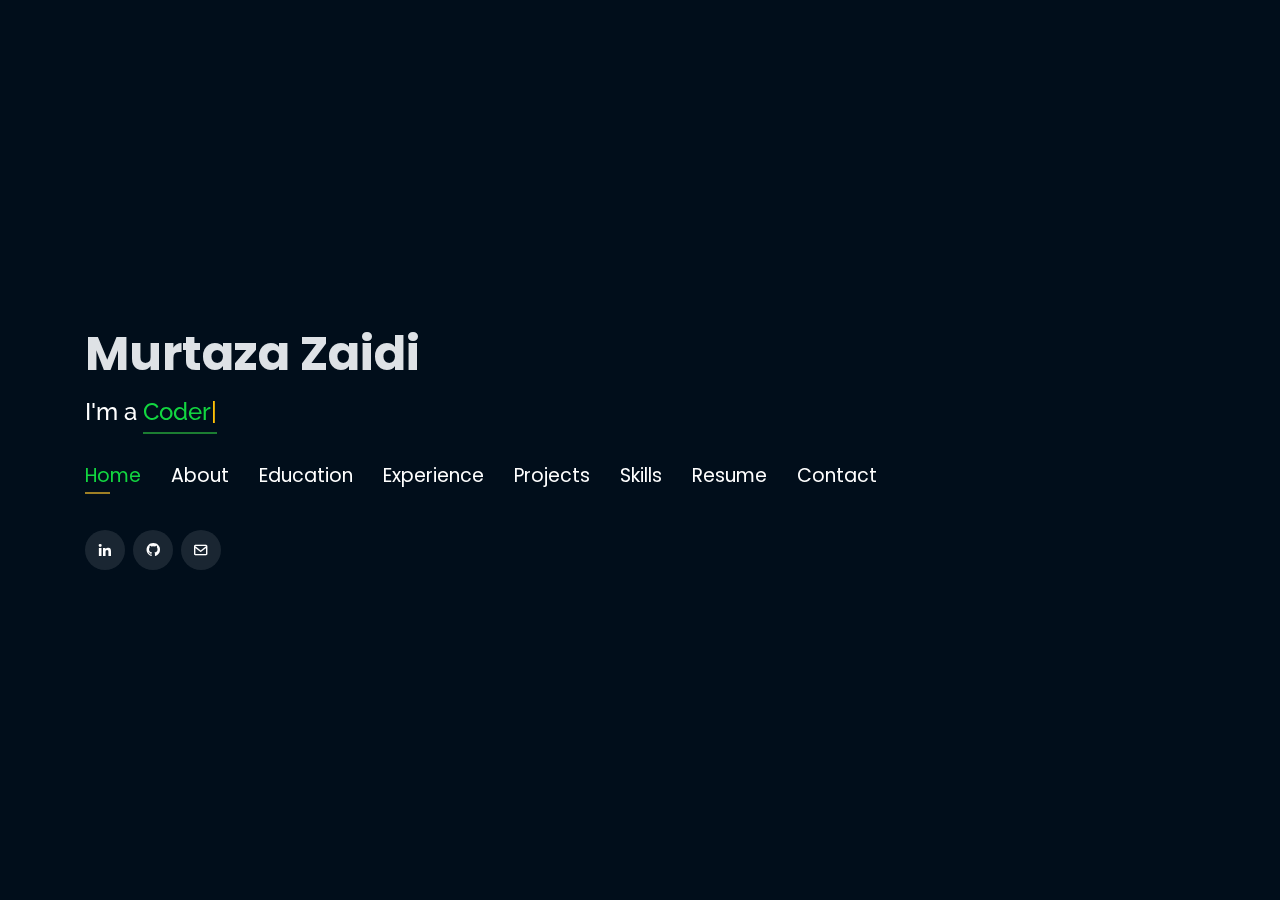
==== index.html @ db64ef8c "Updated phone number" ====
<!DOCTYPE html>
<html lang="en">

<head>
  <!-- Google Tag Manager -->
  <script>(function(w,d,s,l,i){w[l]=w[l]||[];w[l].push({'gtm.start':
  new Date().getTime(),event:'gtm.js'});var f=d.getElementsByTagName(s)[0],
  j=d.createElement(s),dl=l!='dataLayer'?'&l='+l:'';j.async=true;j.src=
  'https://www.googletagmanager.com/gtm.js?id='+i+dl;f.parentNode.insertBefore(j,f);
  })(window,document,'script','dataLayer','GTM-5BB8W2X');</script>
  <!-- End Google Tag Manager -->
  <link rel="shortcut icon" type="x-icon" href="m.png"/>
  <meta charset="utf-8">
  <meta content="width=device-width, initial-scale=1.0" name="viewport">

  <title>Murtazaverse &#128640;</title>
  <meta content="" name="descriptison">
  <meta content="" name="keywords">

  <!-- Google Fonts -->
  <link href="https://fonts.googleapis.com/css?family=Open+Sans:300,300i,400,400i,600,600i,700,700i|Raleway:300,300i,400,400i,500,500i,600,600i,700,700i|Poppins:300,300i,400,400i,500,500i,600,600i,700,700i" rel="stylesheet">

  <!-- Vendor CSS Files -->
  <link href="assets/vendor/bootstrap/css/bootstrap.min.css" rel="stylesheet">
  <link href="assets/vendor/icofont/icofont.min.css" rel="stylesheet">
  <link href="assets/vendor/remixicon/remixicon.css" rel="stylesheet">
  <link href="assets/vendor/owl.carousel/assets/owl.carousel.min.css" rel="stylesheet">
  <link href="assets/vendor/boxicons/css/boxicons.min.css" rel="stylesheet">
  <link href="assets/vendor/venobox/venobox.css" rel="stylesheet">

  <!-- Template Main CSS File -->
  <link href="assets/css/style.css" rel="stylesheet">


  <!-- Global site tag (gtag.js) - Google Analytics -->
  <script async src="https://www.googletagmanager.com/gtag/js?id=UA-169007209-3"></script>
  <script>
    window.dataLayer = window.dataLayer || [];
    function gtag(){dataLayer.push(arguments);}
    gtag('js', new Date());

    gtag('config', 'UA-169007209-3');
  </script>



  <!-- =======================================================
  * Template Name: Personal - v2.1.0
  * Template URL: https://bootstrapmade.com/personal-free-resume-bootstrap-template/
  * Author: BootstrapMade.com
  * License: https://bootstrapmade.com/license/
  ======================================================== -->
</head>

<body>
  
  <!-- Google Tag Manager (noscript) -->
  <noscript><iframe src="https://www.googletagmanager.com/ns.html?id=GTM-5BB8W2X"
  height="0" width="0" style="display:none;visibility:hidden"></iframe></noscript>
  <!-- End Google Tag Manager (noscript) -->
  <!-- ======= Header ======= -->
  <header id="header" class="header-tops">

    <div class="container">

      <h1><a href="index.html">Murtaza Zaidi</a></h1>
      <h2 style="color:#fff">I'm a <span class="typing" style="color:#12D640"></span></h2>
      <nav class="nav-menu d-none d-lg-block">
        <ul>
          <li class="active"><a href="#header"> <span>Home</span></a></li>
          <li><a href="#about"><span>About</span></a></li>
          <li><a href="#education"> <span>Education</span></a></li>
          <li><a href="#experience"> <span>Experience</span></a></li>
<!--          <li><a href="#projects"> <span>Projects</span></a></li>-->
          <li><a href="#portfolio"> <span>Projects</span></a></li>
          <li><a href="#skills"> <span>Skills</span></a></li>
          <li><a href="https://drive.google.com/file/d/1ePVwdHYRjW9b_7W-_v5dFY80ZdIzL5uR/view?usp=sharing" target="_blank"> <span>Resume</span></a></li>
          <!-- <li><a href="#links"> <span>Resume & Links</span></a></li> -->
          <li><a href="#contacts"> <span>Contact</span></a></li>

        </ul>
      </nav><!-- .nav-menu -->

      <div class="social-links">
          <a href="https://www.linkedin.com/in/syedmurtazazaidi/" target="_blank" class="linkedin"><i class="bx bxl-linkedin"></i></a>
          <a href="https://github.com/murtazaverse" target="_blank" class="github"><i class="bx bxl-github"></i></a>
          <a href="mailto:murtazazaidi1@outlook.com" target="_blank" class="outlook"><i class="bx bx-envelope"></i></a>

      </div>

    </div>
  </header><!-- End Header -->

  <!-- ======= About Section ======= -->
  <section id="about" class="about">

    <!-- ======= About Me ======= -->
    <div class="about-me container">

      <div class="section-title">
        <h2>About</h2>
      </div>

      <div class="row">
        <div class="col-lg-4" data-aos="fade-right">
          <img src="assets/img/profile.jpg" class="img-fluid" alt="" style = "border-radius:30px;">
        </div>
        <div class="col-lg-8 pt-4 pt-lg-0 content" data-aos="fade-left">
          <div class="row">
            <p>Focused and enthusiastic developer with a keen interest in Data Science and Data Engineering. By comprehensive exposure
              to the underlying concepts and applying them vividly to various projects, my love for these domains came into being.
              I am a passionate individual who thrives to build and apply algorithms to solve real-world industry problems.
            </p>
          <!-- </div>
          <div class="row"> -->
            <div class="col-lg-6">
              <ul>
                <li><i class="icofont-rounded-right"></i> <strong>Birthdate:</strong> 20 January 2000</li>
                <li><i class="icofont-rounded-right"></i> <strong>Phone:</strong> +49 177 2754 780</li>
              </ul>
            </div>
            <div class="col-lg-6">
              <ul>
                <li><i class="icofont-rounded-right"></i> <strong>City:</strong> Berlin, Germany</li>
                <li><i class="icofont-rounded-right"></i> <strong>Email:</strong> murtazazaidi1@outlook.com</li>
              </ul>
            </div>
          </div>
        </div>
      </div>

    </div><!-- End About Me -->

    <!-- ======= Interests ======= -->
    <div class="interests container">

      <div class="section-title">
        <h2>Interests</h2>
      </div>

      <div class="row">
        <div class="col-lg-3 col-md-4 mt-4 mt-md-0">
          <div class="icon-box">
            <i class="ri-pie-chart-box-line" style="color: #51b4f6;"></i>
            <h3>Data Science</h3>
          </div>
        </div>
        <div class="col-lg-3 col-md-4 mt-4 mt-md-0">
          <div class="icon-box">
            <i class="ri-functions" style="color: #94f172;"></i>
            <h3>Mathematics</h3>
          </div>
        </div>
        <div class="col-lg-3 col-md-4 mt-4 mt-lg-0">
          <div class="icon-box">
            <i class="ri-english-input" style="color: #a05c9c;"></i>
            <h3>Natural Language Processing</h3>
          </div>
        </div>
        <div class="col-lg-3 col-md-4 mt-4 mt-md-0">
          <div class="icon-box">
            <i class="ri-camera-3-line" style="color: #7d8182;"></i>
            <h3>Computer Vision</h3>
          </div>
        </div>
        <div class="col-lg-3 col-md-4 mt-4">
          <div class="icon-box">
            <i class="ri-database-2-line" style="color: #ffc107;"></i>
            <h3>Data Engineering</h3>
          </div>
        </div>
        <div class="col-lg-3 col-md-4 mt-4">
          <div class="icon-box">
            <i class="ri-bar-chart-box-line" style="color: #ff2d42;"></i>
            <h3>Visualization</h3>
          </div>
        </div>
        <div class="col-lg-3 col-md-4 mt-4">
          <div class="icon-box">
            <i class="ri-file-list-3-line" style="color: #0084ea;"></i>
            <h3>Algorithms</h3>
          </div>
        </div>
        <div class="col-lg-3 col-md-4 mt-4">
          <div class="icon-box">
            <i class="ri-code-s-slash-fill" style="color: #28a745;"></i>
            <h3>Software Engineering</h3>
          </div>
        </div>
      </div>

    </div><!-- End Interests -->
  </section><!-- End About Section -->



  <!-- ======= Education Section ======= -->
  <section id="education" class="services">
    <div class="container">
      <div class="section-title">
        <h2>Education</h2>
      </div>
      <div class="row">
        <div class="col-lg-12" data-aos="fade-up" style="display: inline-block;">


            <div class="col-md-4 mt-4 mt-md-0 icon-box" data-aos="fade-up" data-aos-delay="100" style="padding:0px 0px;padding-bottom: 5px;display: inline-block;">
              <img src="assets/img/education/potsdam.jpeg" class="img-fluid" alt="">
              <!-- <h4 style="text-align:left;"><a href="https://www.uni-potsdam.de/en/university-of-potsdam" target="_blank" style="color:#12d640">University of Potsdam</a><br> </h4> -->
              <!-- <p style="text-align:left;color:#fff;padding: 5px 10px;"><em>MSc. Data Science</em></p> -->
              <h5 style="text-align:left;padding: 10px 0px 0px 10px;"><strong>MSc. Data Science</strong></h5>
              <h6 style="text-align:left;padding: 0px 0px 0px 10px;">[ Oct 2023 - Present ]</h6>
              <h6 style="text-align:left;color:#fff;padding: 0px 10px;">Relevant Coursework</h6>
              <ul style="text-align:left;color:#fff;">
                <li>Statistics</li>
                <li>ML / DL</li>
                <li>Data Engineering</li>
              </ul>
            </div>
            <div class="col-md-4 mt-4 mt-md-0 icon-box" data-aos="fade-up" data-aos-delay="100" style="padding:0px 0px;padding-bottom: 5px;display: inline-block;">
              <img src="assets/img/education/ned.jpeg" class="img-fluid" alt="">
              <!-- <h4 style="text-align:left;"><a href="https://www.neduet.edu.pk/" target="_blank" style="color:#12d640">NED University of Engineering and Technology</a><br> </h4> -->
              <h5 style="text-align:left;padding: 10px 0px 0px 10px;"><strong>B.E. Elec. Engg. (Computer Systems)</strong></h5>
              <h6 style="text-align:left;padding: 0px 0px 0px 10px;">[ Oct 2017 - Nov 2021 ]</h6>
              <!-- <p style="text-align:left;color:#fff;padding: 5px 10px;"><em>B.E. Elec. Engg. (Computer Systems)</em></p>
              <h5 style="text-align:left;padding: 0px 10px;">October 2017 - November 2021</h5> -->
              <h6 style="text-align:left;color:#fff;padding: 0px 10px;">Relevant Coursework</h6>
              <ul style="text-align:left;color:#fff;">
                <li>Data Structures &amp; Algorithms</li>
                <li>Database Management Systems</li>
                <li>Data Warehousing &amp; Data Mining</li>
              </ul>
          </div>
        </div>
      </div>
    </div>

    <div class="portfolio">
    <div class="container">
      <div class="section-title">
        <h2>Certifications</h2>
      </div>

      <div class="row portfolio-container" style="position: relative; height: 437.75px;">

        <div class="col-lg-4 col-md-6 portfolio-item filter-app" style="position: absolute; left: 0px; top: 0px;">
          <div class="portfolio-wrap">
            <img src="assets/img/certification/greatlearning.jpeg" class="img-fluid" alt="">
            <div class="portfolio-info">
              <h4>Statistics for Data Science</h4>
              <div class="portfolio-links">
                <a href="https://olympus1.mygreatlearning.com/course_certificate/FUKPLZHW" target="_blank" title="Certificate"><i class="bx bx-link"></i></a>
              </div>
            </div>
          </div>
        </div>

        <div class="col-lg-4 col-md-6 portfolio-item filter-app" style="position: absolute; left: 370px; top: 0px;">
          <div class="portfolio-wrap">
            <img src="assets/img/certification/udemy.jpeg" class="img-fluid" alt="">
            <div class="portfolio-info">
              <h4>Machine Learning A-Z™:<br>AI, Python &amp; R</h4>
              <div class="portfolio-links">
                <a href="http://ude.my/UC-b476afe5-2e71-4a2c-a9f8-98f3f405afac" target="_blank" title="Certificate"><i class="bx bx-link"></i></a>
              </div>
            </div>
          </div>
        </div>

        <div class="col-lg-4 col-md-6 portfolio-item filter-app" style="position: absolute; left: 740px; top: 0px;">
          <div class="portfolio-wrap">
            <img src="assets/img/certification/10pearls.jpeg" class="img-fluid" alt="">
            <div class="portfolio-info">
              <h4>Deep Learning Essentials</h4>
              <div class="portfolio-links">
                <a href="https://10pearlsuniversity.org/view-certificate?cid=10PUC-1eb8475595858bddafe3843187f511bc9e74c870d3b9d42d25037781" target="_blank" title="Certificate"><i class="bx bx-link"></i></a>
              </div>
            </div>
          </div>
        </div>

        <div class="col-lg-4 col-md-6 portfolio-item filter-project" style="position: absolute; left: 0px; top: 218.875px;">
          <div class="portfolio-wrap">
            <img src="assets/img/certification/fti.jpeg" class="img-fluid" alt="">
            <div class="portfolio-info">
              <h4>Data Science</h4>
              <div class="portfolio-links">
                <a href="https://drive.google.com/file/d/1jbnDFYjQ7yfDf_sCQkFcnpnIZq280yKC/view" target="_blank" title="Certificate"><i class="bx bx-link"></i></a>
              </div>
            </div>
          </div>
        </div>

        <div class="col-lg-4 col-md-6 portfolio-item filter-project" style="position: absolute; left: 370px; top: 218.875px;">
          <div class="portfolio-wrap">
            <img src="assets/img/certification/datacamp.jpeg" class="img-fluid" alt="">
            <div class="portfolio-info">
              <h4>Data Science Toolbox (Part 1)</h4>
              <div class="portfolio-links">
                <a href="https://www.datacamp.com/statement-of-accomplishment/course/fdc8a7e1b910fa0277321dd667ffbb6e3e45264d?raw=1" target="_blank" title="Certificate"><i class="bx bx-link"></i></a>
              </div>
            </div>
          </div>
        </div>


        <div class="col-lg-4 col-md-6 portfolio-item filter-project" style="position: absolute; left: 740px; top: 218.875px;">
          <div class="portfolio-wrap">
            <img src="assets/img/certification/datacamp.jpeg" class="img-fluid" alt="">
            <div class="portfolio-info">
              <h4>Data Science Toolbox (Part 2)</h4>
              <div class="portfolio-links">
                <a href="https://www.datacamp.com/statement-of-accomplishment/course/595a9acf0702e916a0b87d7852ab5f12904ff352?raw=1" target="_blank" title="Certificate"><i class="bx bx-link"></i></a>
              </div>
            </div>
          </div>
        </div>

      </div>
    </div>
    </div>

  </section>
  <!-- End Education Section -->



  <!-- Start Experience Section -->

  <section id="experience" class="services">
    <div class="container">
      <div class="section-title">
        <h2>Experience</h2>
      </div>
      <div class="row">
          <div class="col-lg-12" data-aos="fade-up">
              <div class="col-md-12 mt-4 mt-md-0 icon-box" data-aos="fade-up" data-aos-delay="100">
                <h4 style="text-align:left;"><a href="https://bitswits.com/" style="color:#12d640">Bitswits (Pvt.) Ltd.</a><br> </h4>
                <h5 style="text-align:left;">Python Django Developer</h5>
                <p style="text-align:left;color:#fff"><em><strong>Jun 2023 - Sept 2023</strong></em></p>
                <ul style="text-align:left;">
                  <li>Responsible for leading a team of Python developers, ensuring successful project execution, adherence to coding standards, and delivery within deadlines.</li>
                  <li>Collaborate with project managers and stakeholders to define project requirements, scope, and timelines, ddressing concerns and providing technical insights.</li>
                  <li>Provide technical guidance, mentorship, and conduct code reviews to ensure high-quality code, resolve technical challenges, and foster a collaborative work environment.</li>
                </ul>
              </div>
              <div class="col-md-12 mt-4 mt-md-0 icon-box" data-aos="fade-up" data-aos-delay="100">
                <h4 style="text-align:left;"><a href="https://web.udhaar.pk/" style="color:#12d640">Smart Box</a><br> </h4>
                <h5 style="text-align:left;">Python Developer</h5>
                <p style="text-align:left;color:#fff"><em><strong>June 2022 - June 2023</strong></em></p>
                <ul style="text-align:left;">
                  <li>Engineered a robust and highly scalable back-end architecture using Python and Django REST framework for "UDHAAR BOOK", one of the top business financial management application in Pakistan.</li>
                  <li>Developed new features, including Wallet, Loan Architecture, Marketplace, and User Verification, to enhance the functionality and user experience.</li>
                  <li>Collaborated closely with Data Engineers to integrate data-driven insights and analytics into the product, enabling informed decision-making for users.</li>
                </ul>
              </div>
              <div class="col-md-12 mt-4 mt-md-0 icon-box" data-aos="fade-up" data-aos-delay="100">
                <h4 style="text-align:left;"><a href="https://saltec.co/" style="color:#12d640">Saltec Smart Power</a><br> </h4>
                <h5 style="text-align:left;">Artificial Intelligence Trainee</h5>
                <p style="text-align:left;color:#fff"><em><strong>Jan 2022 - May 2022</strong></em></p>
                <ul style="text-align:left;">
                  <li>Built a desktop application from scratch using Sklearn (Linear Regression, Random Forest) and Tkinter to predict generator fuel consumption.</li>
                  <li>Used device data to optimize hardware performance and implemented preventive measures.</li>
                  <li>Developed machine learning models to detect anomalous activities such as fuel theft and unusual battery consumption, and created a time series model to forecast monthly power consumption. Skilled in Python, Anaconda, SQL, and Excel.</li>
                </ul>
              </div>
              <div class="col-md-12 mt-4 mt-md-0 icon-box" data-aos="fade-up" data-aos-delay="100">
                <h4 style="text-align:left;"><a href="https://xolva.com/" target="_blank" style="color:#12d640">Xolva (Pvt.) Ltd.</a><br> </h4>
                <h5 style="text-align:left;">Trainee Engineer</h5>
                <p style="text-align:left;color:#fff"><em><strong>Jun 2021 - Jan 2022</strong></em></p>
                <ul style="text-align:left;">
                  <li>Leveraged expertise in Python-Django, RDBMS, Data Analysis and Git to design and implement new modules for a Journals Management System.</li>
                  <li>Successfully integrated new modules with existing ones while managing the overall system to ensure seamless functionality.</li>
                  <li>Utilized proficiency in SQL to optimize database queries for enhanced performance and quicker access.</li>
                </ul>
              </div>
              <div class="col-md-12 mt-4 mt-md-0 icon-box" data-aos="fade-up" data-aos-delay="100">
                <h4 style="text-align:left;"><a href="https://www.thesparksfoundationsingapore.org/" target="_blank" style="color:#12d640">The Sparks Foundation</a><br> </h4>
                <h5 style="text-align:left;">Data Science and Business Analytics Intern</h5>
                <p style="text-align:left;color:#fff"><em><strong>Jul 2021 - Aug 2021</strong></em></p>
                <ul style="text-align:left;">
                  <li>Obtained practical expertise in Machine Learning and Data Analysis through hands-on projects.</li>
                  <li>Created engaging instructional videos to educate peers on data science concepts.</li>
                </ul>
              </div>
              <div class="col-md-12 mt-4 mt-md-0 icon-box" data-aos="fade-up" data-aos-delay="100">
                <h4 style="text-align:left;"><a href="https://xolva.com/" target="_blank" style="color:#12d640">Xolva (Pvt.) Ltd.</a><br> </h4>
                <h5 style="text-align:left;">Data Science Intern</h5>
                <p style="text-align:left;color:#fff"><em><strong>Oct 2020 - Nov 2020</strong></em></p>
                <ul style="text-align:left;">
                  <li>Conducted exploratory data analysis (EDA) to understand data distributions and identify patterns.</li>
                  <li>Performed statistical analysis to extract actionable insights from the data.</li>
                  <li>Sought mentorship and guidance from senior data scientists and colleagues.</li>
                </ul>
              </div>
            </div>
          </div>
      </div>
  </section>

  <!-- End Experience Section -->



  <!-- Start Project Section -->
  <section id="portfolio" class="portfolio">
    <div class="container">

      <div class="section-title">
        <h2>Projects</h2>
      </div>

      <div class="row">
        <div class="col-lg-12 d-flex justify-content-center">
          <ul id="portfolio-flters">
            <li data-filter="*" class="filter-active">All</li>
            <li data-filter=".filter-deep-learning">Deep Learning</li>
            <li data-filter=".filter-machine-learning">Machine Learning</li>
            <li data-filter=".filter-data-analysis">Data Analysis</li>
            <li data-filter=".filter-image-processing">Image Processing</li>
            <li data-filter=".filter-others">Others</li>
          </ul>
        </div>
      </div>

      <div class="row portfolio-container">

        <!-- *************** Deep Learning *************** -->

        <div class="col-lg-4 col-md-6 portfolio-item filter-deep-learning">
          <!-- <br> -->
          <center><h4>Dental Cavity Detection</h4></center>
          <div class="portfolio-wrap">
            <img src="assets/img/project/dentalcavity.jpeg" class="img-fluid" alt="">
            <div class="portfolio-info">
              <!-- <h4>Dental Cavity Detection</h4> -->
              <div class="portfolio-links">
                <a href="projects/dentalcavity.html" data-gall="portfolioDetailsGallery" data-vbtype="iframe" class="venobox" title="Project Details"><i class="bx bx-info-circle"></i></a>
              </div>
            </div>
          </div>
        </div>

        <div class="col-lg-4 col-md-6 portfolio-item filter-deep-learning">
          <center><h4>Stock Market Prediction</h4></center>
          <div class="portfolio-wrap">
            <img src="assets/img/project/stockmarket.jpeg" class="img-fluid" alt="">
            <div class="portfolio-info">
              
              <div class="portfolio-links">
                <a href="projects/stockmarket.html" data-gall="portfolioDetailsGallery" data-vbtype="iframe" class="venobox" title="Project Details"><i class="bx bx-info-circle"></i></a>
              </div>
            </div>
          </div>
        </div>

        <!-- *************** Machine Learning *************** -->

        <div class="col-lg-4 col-md-6 portfolio-item filter-machine-learning">
          <center><h4>Generator Fuel CPH Predictor</h4></center>
          <div class="portfolio-wrap">
            <img src="assets/img/project/linearreg.jpeg" class="img-fluid" alt="">
            <div class="portfolio-info">
              
              <div class="portfolio-links">
                <a href="projects/generatorcph.html" data-gall="portfolioDetailsGallery" data-vbtype="iframe" class="venobox" title="Project Details"><i class="bx bx-info-circle"></i></a>
              </div>
            </div>
          </div>
        </div>

        <div class="col-lg-4 col-md-6 portfolio-item filter-machine-learning">
          <center><h4>Credit Card Fraud Detection</h4></center>
          <div class="portfolio-wrap">
            <img src="assets/img/project/creditcard.jpeg" class="img-fluid" alt="">
            <div class="portfolio-info">
              
              <div class="portfolio-links">
                <a href="projects/creditcard.html" data-gall="portfolioDetailsGallery" data-vbtype="iframe" class="venobox" title="Project Details"><i class="bx bx-info-circle"></i></a>
              </div>
            </div>
          </div>
        </div>

        <!-- <div class="col-lg-4 col-md-6 portfolio-item filter-machine-learning">
          <center><h4>Movie Recommender</h4></center>
          <div class="portfolio-wrap">
            <img src="assets/img/project/recommender.jpg" class="img-fluid" alt="">
            <div class="portfolio-info">
              
              <div class="portfolio-links">
                <a href="projects/recommender.html" data-gall="portfolioDetailsGallery" data-vbtype="iframe" class="venobox" title="Project Details"><i class="bx bx-info-circle"></i></a>
              </div>
            </div>
          </div>
        </div> -->

        <!-- *************** Data Analysis *************** -->

        <!-- <div class="col-lg-4 col-md-6 portfolio-item filter-app">
          <center><h4>To-Do App</h4></center>
          <div class="portfolio-wrap">
            <img src="assets/img/project/todo.jpg" class="img-fluid" alt="">
            <div class="portfolio-info">
              <div class="portfolio-links">
                <a href="projects/todo.html" data-gall="portfolioDetailsGallery" data-vbtype="iframe" class="venobox" title="Project Details"><i class="bx bx-info-circle"></i></a>
              </div>
            </div>
          </div>
        </div> -->

        <div class="col-lg-4 col-md-6 portfolio-item filter-data-analysis">
          <!-- <br> -->
          <center><h4>CO2 Emission Dashboard</h4></center>
          <div class="portfolio-wrap">
            <img src="assets/img/project/world.jpeg" class="img-fluid" alt="">
            <div class="portfolio-info">
              <!-- <h4>World CO2 Emission Dashboard</h4> -->
              <div class="portfolio-links">
                <a href="projects/world.html" data-gall="portfolioDetailsGallery" data-vbtype="iframe" class="venobox" title="Project Details"><i class="bx bx-info-circle"></i></a>
              </div>
            </div>
          </div>
        </div>

        <!-- *************** Image Processing *************** -->

        <!-- <div class="col-lg-4 col-md-6 portfolio-item filter-app">
          <br>
          <center><h4>Tech Blog</h4></center>
          <div class="portfolio-wrap">
            <img src="assets/img/project/blog.jpg" class="img-fluid" alt="">
            <div class="portfolio-info">
              <div class="portfolio-links">
                <a href="projects/blog.html" data-gall="portfolioDetailsGallery" data-vbtype="iframe" class="venobox" title="Project Details"><i class="bx bx-info-circle"></i></a>
              </div>
            </div>
          </div>
        </div> -->

        <div class="col-lg-4 col-md-6 portfolio-item filter-image-processing">
          <center><h4>Dental Image Enhancement</h4></center>
          <div class="portfolio-wrap">
            <img src="assets/img/project/imageenhancement.jpeg" class="img-fluid" alt="">
            <div class="portfolio-info">
              <div class="portfolio-links">
                <a href="projects/imageenhancement.html" data-gall="portfolioDetailsGallery" data-vbtype="iframe" class="venobox" title="Project Details"><i class="bx bx-info-circle"></i></a>
              </div>
            </div>
          </div>
        </div>

        <div class="col-lg-4 col-md-6 portfolio-item filter-image-processing">
          <center><h4>Image Manipulation</h4></center>
          <div class="portfolio-wrap">
            <img src="assets/img/project/imagemanipulation.jpeg" class="img-fluid" alt="">
            <div class="portfolio-info">
              <div class="portfolio-links">
                <a href="projects/imagemanipulation.html" data-gall="portfolioDetailsGallery" data-vbtype="iframe" class="venobox" title="Project Details"><i class="bx bx-info-circle"></i></a>
              </div>
            </div>
          </div>
        </div>

        <div class="col-lg-4 col-md-6 portfolio-item filter-image-processing">
          <center><h4>Facial Feature Detection</h4></center>
          <div class="portfolio-wrap">
            <img src="assets/img/project/facedetect.jpeg" class="img-fluid" alt="">
            <div class="portfolio-info">
              <div class="portfolio-links">
                <a href="projects/facedetect.html" data-gall="portfolioDetailsGallery" data-vbtype="iframe" class="venobox" title="Project Details"><i class="bx bx-info-circle"></i></a>
              </div>
            </div>
          </div>
        </div>

        <!-- *************** Others *************** -->

        <div class="col-lg-4 col-md-6 portfolio-item filter-others">
          <center><h4>Water Level Monitoring</h4></center>
          <div class="portfolio-wrap">
            <img src="assets/img/project/waterlevel.jpeg" class="img-fluid" alt="">
            <div class="portfolio-info">
              <div class="portfolio-links">
                <a href="projects/waterlevel.html" data-gall="portfolioDetailsGallery" data-vbtype="iframe" class="venobox" title="Project Details"><i class="bx bx-info-circle"></i></a>
              </div>
            </div>
          </div>
        </div>

        <div class="col-lg-4 col-md-6 portfolio-item filter-others">
          <center><h4>University Network System</h4></center>
          <div class="portfolio-wrap">
            <img src="assets/img/project/universitynetwork.jpeg" class="img-fluid" alt="">
            <div class="portfolio-info">
              <div class="portfolio-links">
                <a href="projects/universitynetwork.html" data-gall="portfolioDetailsGallery" data-vbtype="iframe" class="venobox" title="Project Details"><i class="bx bx-info-circle"></i></a>
              </div>
            </div>
          </div>
        </div>

        <div class="col-lg-4 col-md-6 portfolio-item filter-others">
          <center><h4>5-stage Pipelined Processor</h4></center>
          <div class="portfolio-wrap">
            <img src="assets/img/project/processor.jpeg" class="img-fluid" alt="">
            <div class="portfolio-info">
              <div class="portfolio-links">
                <a href="projects/processor.html" data-gall="portfolioDetailsGallery" data-vbtype="iframe" class="venobox" title="Project Details"><i class="bx bx-info-circle"></i></a>
              </div>
            </div>
          </div>
        </div>

      </div>
    </div>
  </section>

  <!-- End Project Section -->



  <!-- Start Skills Section -->

  <section id="skills" class="services">
    <div class="container">
      <div class="section-title">
        <h2>Skills</h2>
      </div>
      <div class="row">
        <div class="col-lg-12" data-aos="fade-up">
          <div class="col-md-12 mt-4 mt-md-0 icon-box" data-aos="fade-up" data-aos-delay="100" style="background:#add6fe">
            <h4 style="text-align:left;color:#09203a">Languages and Databases</h4>
                <p style="text-align:left;">
                  <img src="https://www.vectorlogo.zone/logos/python/python-horizontal.svg" alt="vectorlogo.zone" height="50" width="150">
                  <img src="https://www.vectorlogo.zone/logos/mysql/mysql-horizontal.svg" alt="vectorlogo.zone" height="70" width="130">
                  <img src="https://www.vectorlogo.zone/logos/postgresql/postgresql-horizontal.svg" alt="vectorlogo.zone" height="50" width="190">
                  <img src="https://cdn.worldvectorlogo.com/logos/c.svg" alt="cdn.worldvectorlogo.com" height="50" width="60">
                  <img src="https://cdn.worldvectorlogo.com/logos/matlab.svg" alt="cdn.worldvectorlogo.com" height="50" width="70">
                  <img src="https://www.vectorlogo.zone/logos/scala-lang/scala-lang-ar21.svg" alt="vectorlogo.zone" height="60" width="120">
                  <img src="https://www.vectorlogo.zone/logos/mongodb/mongodb-ar21.svg" alt="vectorlogo.zone" height="60" width="120">
                  <img src="https://www.vectorlogo.zone/logos/redis/redis-ar21.svg" alt="vectorlogo.zone" height="60" width="120">

                </p>
            </div>
            <div class="col-md-12 mt-4 mt-md-0 icon-box" data-aos="lefade-up" data-aos-delay="100" style="background:#add6fe">
              <h4 style="text-align:left;color:#09203a">Frameworks</h4>
                <p style="text-align:left;">
                  <img src="https://www.vectorlogo.zone/logos/djangoproject/djangoproject-ar21.svg" alt="vectorlogo.zone">
                  <img src="https://www.vectorlogo.zone/logos/pytorch/pytorch-ar21.svg" alt="vectorlogo.zone">
                  <img src="https://www.vectorlogo.zone/logos/tensorflow/tensorflow-ar21.svg" alt="vectorlogo.zone">
                  <img src="https://www.vectorlogo.zone/logos/opencv/opencv-ar21.svg" alt="vectorlogo.zone">
                  <img src="https://upload.wikimedia.org/wikipedia/commons/0/05/Scikit_learn_logo_small.svg" alt="upload.wikimedia.org" width="90" height="70">
              </p>
          </div>
          <div class="col-md-12 mt-4 mt-md-0 icon-box" data-aos="lefade-up" data-aos-delay="100" style="background:#add6fe">
              <h4 style="text-align:left;color:#09203a">Tools</h4>
                <p style="text-align:left;">
                  <img src="https://www.vectorlogo.zone/logos/git-scm/git-scm-ar21.svg" alt="vectorlogo.zone">
                  <img src="https://www.vectorlogo.zone/logos/docker/docker-ar21.svg" alt="vectorlogo.zone">
                  <img src="https://www.vectorlogo.zone/logos/jupyter/jupyter-ar21.svg" alt="vectorlogo.zone">
                  <img src="https://www.vectorlogo.zone/logos/google_cloud/google_cloud-ar21.svg" alt="vectorlogo.zone">
                  <img src="https://www.vectorlogo.zone/logos/apache_spark/apache_spark-ar21.svg" alt="vectorlogo.zone">
              </p>
          </div>
        </div>
      </div>
    </div>
  </section>

  <!-- End Skills Section -->




  <!-- Start Links section -->
  <section id="links" class="services">
    <div class="container">
      <div class="section-title">
        <h2>Resume & Links</h2>
      </div>
      <div class="row">
        <div class="col-md-3 mt-4 mt-md-0 icon-box" data-aos="fade-up" data-aos-delay="100">
          <a href="https://drive.google.com/file/d/1ePVwdHYRjW9b_7W-_v5dFY80ZdIzL5uR/view?usp=sharing" target="_blank"><div class="icon"><i class="icofont-page"></i></div></a>
          <h4 class="title"><a href="https://drive.google.com/file/d/1ePVwdHYRjW9b_7W-_v5dFY80ZdIzL5uR/view?usp=sharing" target="_blank">Resume</a></h4>
          <p class="description" style="color:#fff;">The link contains downloadable resume</p>
        </div>
        <!-- <div class="col-md-3 mt-4 mt-md-0 icon-box" data-aos="fade-up">
          <a href="" target="_blank"><div class="icon"><i class="icofont-link"></i></div></a>
          <h4 class="title"><a href="" target="_blank">LeetCode Repository</a></h4>
          <p class="description" style="color:#fff;"> The github repository contains leetcode problems solution in python.</p>
        </div> -->
        <!-- <div class="col-md-3 mt-4 mt-md-0 icon-box" data-aos="fade-up" data-aos-delay="100">
          <a href="https://techingenious.herokuapp.com/" target="_blank"><div class="icon"><i class="icofont-page"></i></div></a>
          <h4 class="title"><a href="https://techingenious.herokuapp.com/" target="_blank">Blog</a></h4>
          <p class="description" style="color:#fff;">Blog containing articles on AI, coding, development</p>
        </div> -->
      </div>
    </div>
  </section> <!--End Links Section -->


  <!-- Start Contact Section -->

  <section id="contacts" class="contact">
    <div class="container">

      <div class="section-title">
        <h2>Contact</h2>
      </div>

      <div class="row mt-2">

        <div class="col-md-6 d-flex align-items-stretch">
          <div class="info-box">
            <i class="bx bx-map"></i>
            <h3>My Address</h3>
            <p>Berlin, Germany</p>
            <!-- <p>Unit 212</p>
            <p>Tempe, AZ 85281</p> -->
          </div>
        </div>

        <div class="col-md-6 mt-4 mt-md-0 d-flex align-items-stretch">
          <div class="info-box">
            <i class="bx bx-share-alt"></i>
            <h3>Social Profiles</h3>
            <div class="social-links">
              <a href="https://www.linkedin.com/in/syedmurtazazaidi/" target="_blank" class="linkedin"><i class="bx bxl-linkedin"></i></a>
              <a href="https://www.github.com/murtazaverse" target="_blank" class="github"><i class="bx bxl-github"></i></a>
              <a href="mailto:murtazazaidi1@outlook.com" target="_blank" class="outlook"><i class="bx bx-envelope"></i></a>

            </div>
          </div>
        </div>

        <div class="col-md-6 mt-4 d-flex align-items-stretch">
          <div class="info-box">
            <i class="bx bx-envelope"></i>
            <h3>Email</h3>
            <p>murtazazaidi1@outlook.com</p>
            <p>murtaza.zaidi@uni-potsdam.de</p>
          </div>
        </div>
        <div class="col-md-6 mt-4 d-flex align-items-stretch">
          <div class="info-box">
            <i class="bx bx-phone-call"></i>
            <h3>Contact</h3>
            <p>+49 177 2754 780</p>
          </div>
        </div>
      </div>
      <!-- <div id="sfczmlqxr5caww28rswrt8849ghbekgnh3j" ></div><script type="text/javascript" src="https://counter1.stat.ovh/private/counter.js?c=zmlqxr5caww28rswrt8849ghbekgnh3j&down=async" async></script><noscript><a href="https://www.freecounterstat.com" title="free web counter"><img src="https://counter1.stat.ovh/private/freecounterstat.php?c=zmlqxr5caww28rswrt8849ghbekgnh3j" border="0" title="free web counter" alt="free web counter" style="visibility: none;"></a></noscript> -->
    </div>
  </section>

  <!-- End Contact Section -->

  <!-- Vendor JS Files -->
  <script src="assets/vendor/jquery/jquery.min.js"></script>
  <script src="assets/vendor/bootstrap/js/bootstrap.bundle.min.js"></script>
  <script src="assets/vendor/jquery.easing/jquery.easing.min.js"></script>
  <script src="assets/vendor/php-email-form/validate.js"></script>
  <script src="assets/vendor/waypoints/jquery.waypoints.min.js"></script>
  <script src="assets/vendor/counterup/counterup.min.js"></script>
  <script src="assets/vendor/owl.carousel/owl.carousel.min.js"></script>
  <script src="assets/vendor/isotope-layout/isotope.pkgd.min.js"></script>
  <script src="assets/vendor/venobox/venobox.min.js"></script>
  <script src="assets/vendor/typed.js/typed.min.js"></script>
  <script type="text/javascript">
    var typed = new Typed('.typing',{
      strings: ["Coder", "Developer", "Data Science Enthusiast", "Problem Solver"],
      loop: true,
      typeSpeed: 65,
      backSpeed: 65
    });
  </script>

  <!-- Template Main JS File -->
  <script src="assets/js/main.js"></script>

</body>

</html>
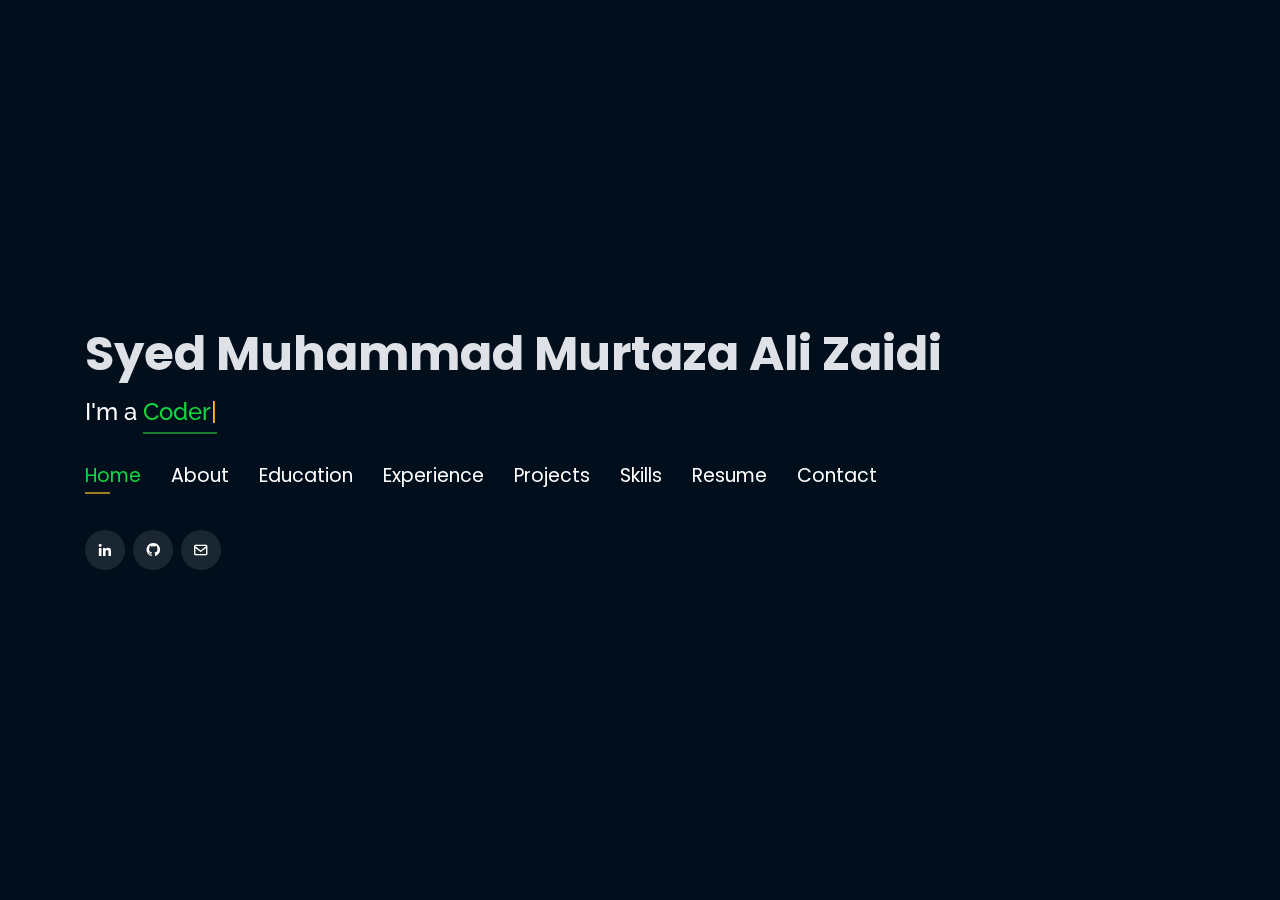
==== commit 3bb464ac: "Update index.html" ====
--- a/index.html
+++ b/index.html
@@ -63,7 +63,7 @@
 
     <div class="container">
 
-      <h1><a href="index.html">Murtaza Zaidi</a></h1>
+      <h1><a href="index.html">Syed Muhammad Murtaza Ali Zaidi</a></h1>
       <h2 style="color:#fff">I'm a <span class="typing" style="color:#12D640"></span></h2>
       <nav class="nav-menu d-none d-lg-block">
         <ul>
@@ -74,7 +74,7 @@
 <!--          <li><a href="#projects"> <span>Projects</span></a></li>-->
           <li><a href="#portfolio"> <span>Projects</span></a></li>
           <li><a href="#skills"> <span>Skills</span></a></li>
-          <li><a href="https://drive.google.com/file/d/1ePVwdHYRjW9b_7W-_v5dFY80ZdIzL5uR/view?usp=sharing" target="_blank"> <span>Resume</span></a></li>
+          <li><a href="https://drive.google.com/file/d/1h9XpgrO3netlpgJZkOANO4d9DBqKPUKB/view?usp=sharing" target="_blank"> <span>Resume</span></a></li>
           <!-- <li><a href="#links"> <span>Resume & Links</span></a></li> -->
           <li><a href="#contacts"> <span>Contact</span></a></li>
 
@@ -681,8 +681,8 @@
       </div>
       <div class="row">
         <div class="col-md-3 mt-4 mt-md-0 icon-box" data-aos="fade-up" data-aos-delay="100">
-          <a href="https://drive.google.com/file/d/1ePVwdHYRjW9b_7W-_v5dFY80ZdIzL5uR/view?usp=sharing" target="_blank"><div class="icon"><i class="icofont-page"></i></div></a>
-          <h4 class="title"><a href="https://drive.google.com/file/d/1ePVwdHYRjW9b_7W-_v5dFY80ZdIzL5uR/view?usp=sharing" target="_blank">Resume</a></h4>
+          <a href="https://drive.google.com/file/d/1h9XpgrO3netlpgJZkOANO4d9DBqKPUKB/view?usp=sharing" target="_blank"><div class="icon"><i class="icofont-page"></i></div></a>
+          <h4 class="title"><a href="https://drive.google.com/file/d/1h9XpgrO3netlpgJZkOANO4d9DBqKPUKB/view?usp=sharing" target="_blank">Resume</a></h4>
           <p class="description" style="color:#fff;">The link contains downloadable resume</p>
         </div>
         <!-- <div class="col-md-3 mt-4 mt-md-0 icon-box" data-aos="fade-up">
@@ -746,7 +746,7 @@
           <div class="info-box">
             <i class="bx bx-phone-call"></i>
             <h3>Contact</h3>
-            <p>+49 177 2754 780</p>
+            <p>+49 1772 754 780</p>
           </div>
         </div>
       </div>
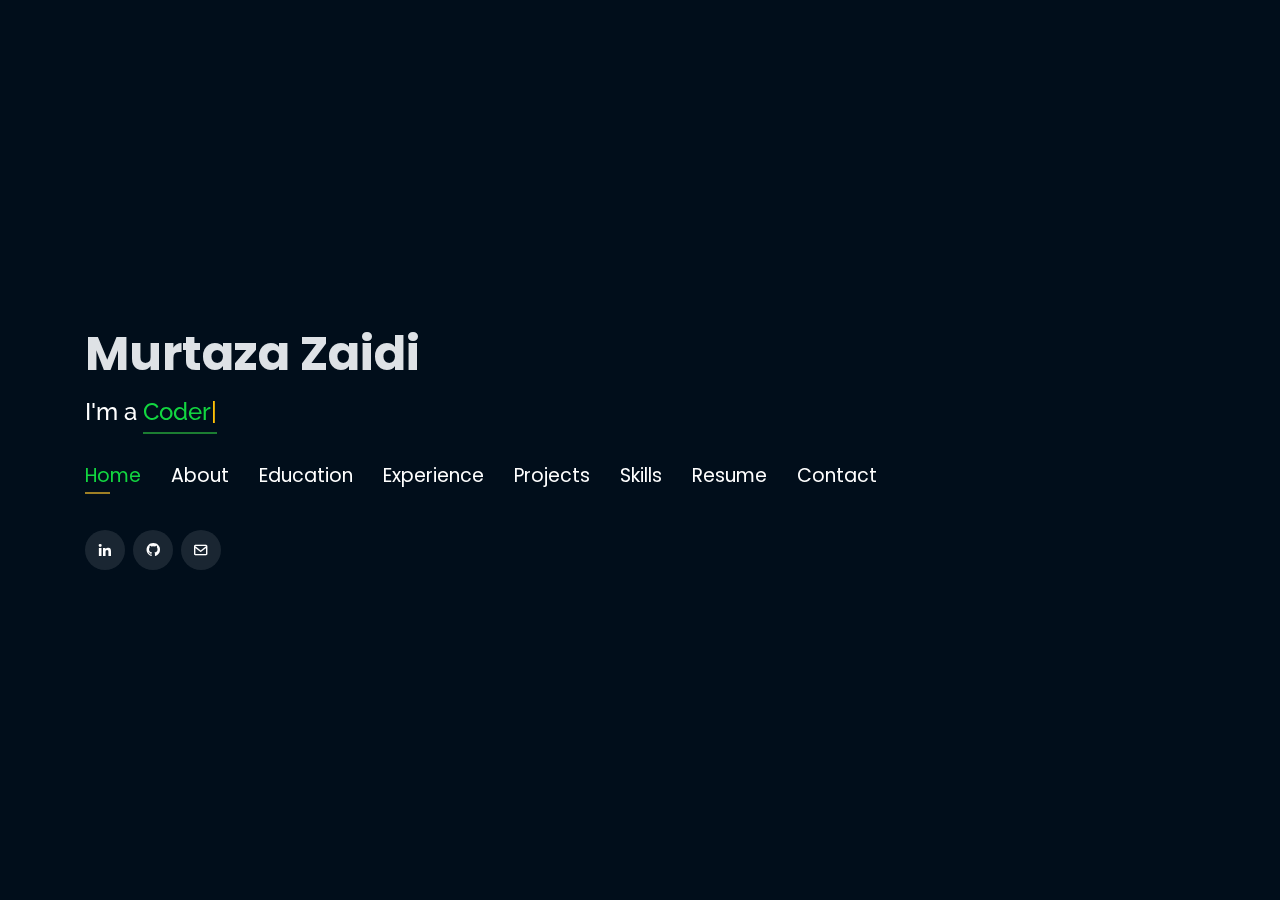
==== commit 053d0a29: "Updated the homepage" ====
--- a/index.html
+++ b/index.html
@@ -63,7 +63,7 @@
 
     <div class="container">
 
-      <h1><a href="index.html">Syed Muhammad Murtaza Ali Zaidi</a></h1>
+      <h1><a href="index.html">Murtaza Zaidi</a></h1>
       <h2 style="color:#fff">I'm a <span class="typing" style="color:#12D640"></span></h2>
       <nav class="nav-menu d-none d-lg-block">
         <ul>
@@ -113,15 +113,28 @@
             </p>
           <!-- </div>
           <div class="row"> -->
-            <div class="col-lg-6">
+            <div class="col-lg-10">
+              <ul>
+                <li><i class="icofont-rounded-right"></i> <strong>Full Name:</strong> Syed Muhammad Murtaza Ali Zaidi</li>
+              </ul>
+            </div>
+            <div class="col-lg-10">
               <ul>
                 <li><i class="icofont-rounded-right"></i> <strong>Birthdate:</strong> 20 January 2000</li>
+              </ul>
+            </div>
+            <div class="col-lg-10">
+              <ul>
                 <li><i class="icofont-rounded-right"></i> <strong>Phone:</strong> +49 177 2754 780</li>
               </ul>
             </div>
-            <div class="col-lg-6">
+            <div class="col-lg-10">
               <ul>
                 <li><i class="icofont-rounded-right"></i> <strong>City:</strong> Berlin, Germany</li>
+              </ul>
+            </div>
+            <div class="col-lg-10">
+              <ul>
                 <li><i class="icofont-rounded-right"></i> <strong>Email:</strong> murtazazaidi1@outlook.com</li>
               </ul>
             </div>
